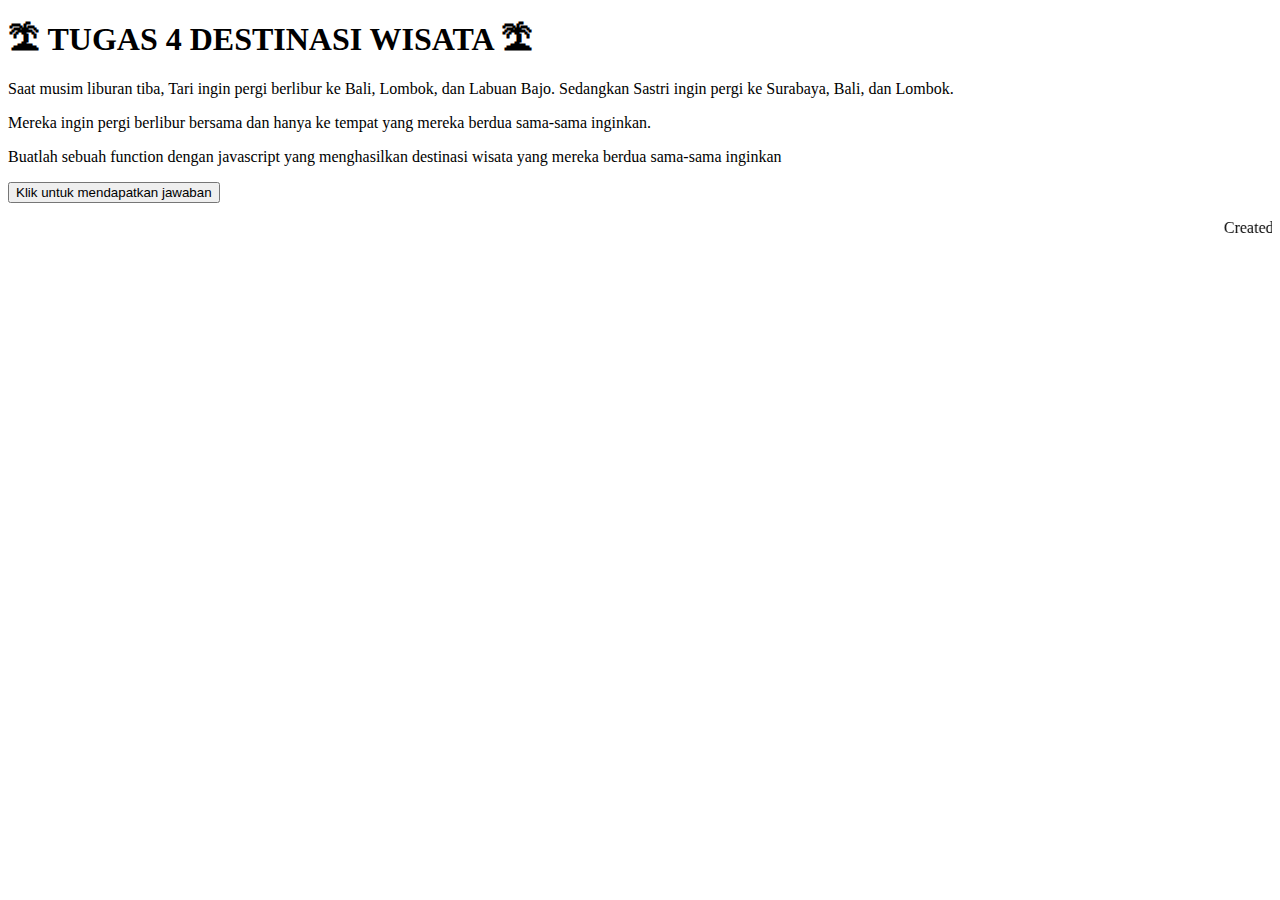
==== Javascript/index.html @ 51616b67 "challange1" ====
<!DOCTYPE html>
<html lang="en">
    <head>
        <meta charset="UTF-8">
        <meta http-equiv="X-UA-Compatible" content="IE=edge">
        <meta name="viewport" content="width=device-width, initial-scale=1.0">
        <title>TUGAS 4 Promnet</title>
        <link rel="stylesheet" href="style.css">
        <script type="text/javascript" src=tugaspromnet4.js></script>
    </head>
    <body>
        <div class="task">
            <h1>&#127965 TUGAS 4 DESTINASI WISATA &#127965</h1>
            <p>Saat musim liburan tiba, Tari ingin pergi berlibur ke Bali,
                Lombok, dan Labuan Bajo. Sedangkan Sastri ingin pergi ke
                Surabaya, Bali, dan Lombok.</p>

            <p>Mereka ingin pergi berlibur bersama dan hanya ke tempat yang
                mereka berdua sama-sama inginkan.</p>

            <p>Buatlah sebuah function dengan javascript yang menghasilkan
                destinasi wisata yang mereka berdua sama-sama inginkan</p>
        </div>
<div class="answer">
    <button onclick="alert(tripDestination)"><span></span>Klik untuk mendapatkan jawaban</button>
</div>
        <footer>
            <p><marquee>Created by Muhammad Hijaz</a> - 2101999</marquee></p>
        </footer>
    </body>
</html>
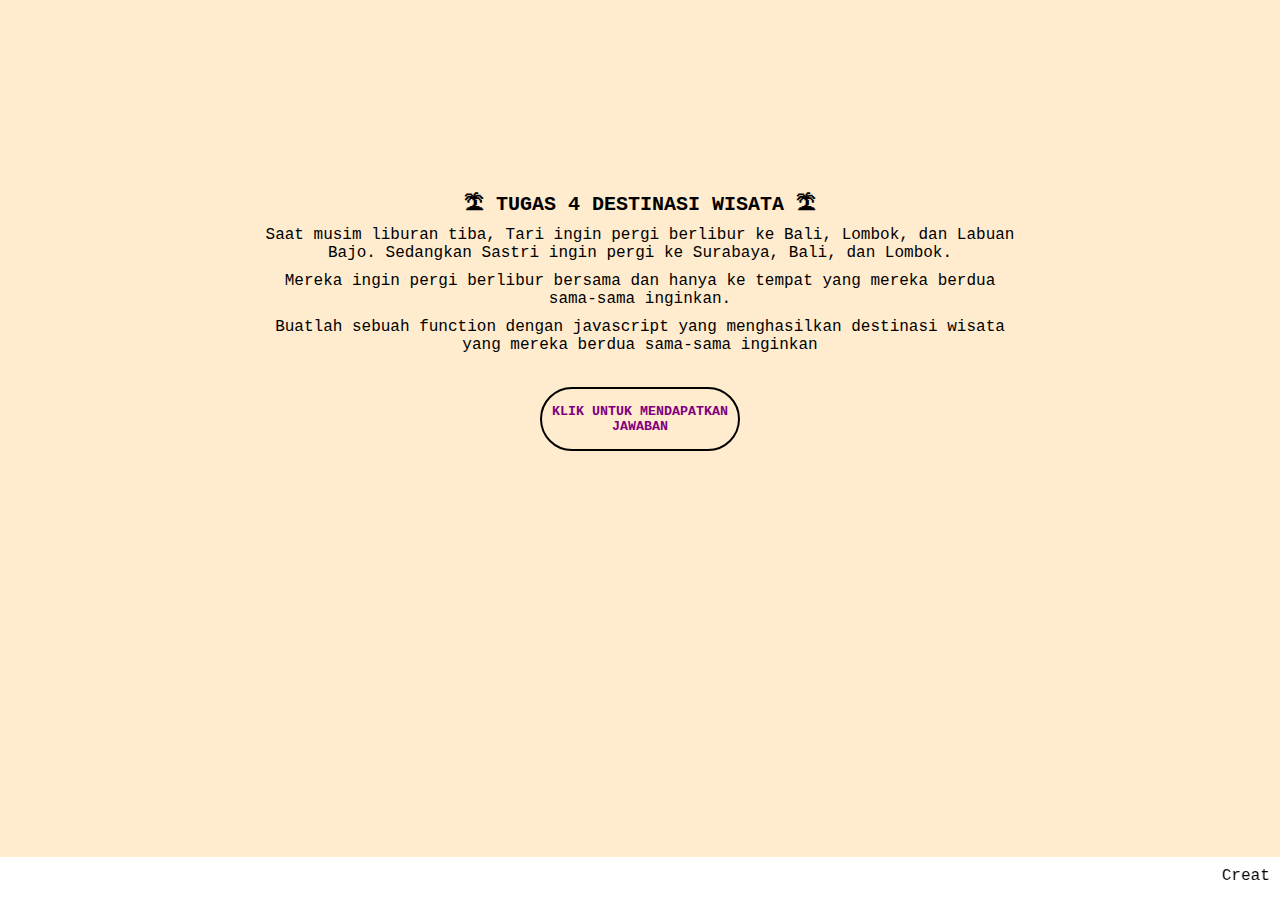
==== commit 7fd9b5a4: "Add files via upload" ====
--- a/Javascript/index.html
+++ b/Javascript/index.html
@@ -1,31 +1,31 @@
-<!DOCTYPE html>
-<html lang="en">
-    <head>
-        <meta charset="UTF-8">
-        <meta http-equiv="X-UA-Compatible" content="IE=edge">
-        <meta name="viewport" content="width=device-width, initial-scale=1.0">
-        <title>TUGAS 4 Promnet</title>
-        <link rel="stylesheet" href="style.css">
-        <script type="text/javascript" src=tugaspromnet4.js></script>
-    </head>
-    <body>
-        <div class="task">
-            <h1>&#127965 TUGAS 4 DESTINASI WISATA &#127965</h1>
-            <p>Saat musim liburan tiba, Tari ingin pergi berlibur ke Bali,
-                Lombok, dan Labuan Bajo. Sedangkan Sastri ingin pergi ke
-                Surabaya, Bali, dan Lombok.</p>
-
-            <p>Mereka ingin pergi berlibur bersama dan hanya ke tempat yang
-                mereka berdua sama-sama inginkan.</p>
-
-            <p>Buatlah sebuah function dengan javascript yang menghasilkan
-                destinasi wisata yang mereka berdua sama-sama inginkan</p>
-        </div>
-<div class="answer">
-    <button onclick="alert(tripDestination)"><span></span>Klik untuk mendapatkan jawaban</button>
-</div>
-        <footer>
-            <p><marquee>Created by Muhammad Hijaz</a> - 2101999</marquee></p>
-        </footer>
-    </body>
+<!DOCTYPE html>
+<html lang="en">
+    <head>
+        <meta charset="UTF-8">
+        <meta http-equiv="X-UA-Compatible" content="IE=edge">
+        <meta name="viewport" content="width=device-width, initial-scale=1.0">
+        <title>TUGAS 4 Promnet</title>
+        <link rel="stylesheet" href="style.css">
+        <script type="text/javascript" src=tugaspromnet4.js></script>
+    </head>
+    <body>
+        <div class="task">
+            <h1>&#127965 TUGAS 4 DESTINASI WISATA &#127965</h1>
+            <p>Saat musim liburan tiba, Tari ingin pergi berlibur ke Bali,
+                Lombok, dan Labuan Bajo. Sedangkan Sastri ingin pergi ke
+                Surabaya, Bali, dan Lombok.</p>
+
+            <p>Mereka ingin pergi berlibur bersama dan hanya ke tempat yang
+                mereka berdua sama-sama inginkan.</p>
+
+            <p>Buatlah sebuah function dengan javascript yang menghasilkan
+                destinasi wisata yang mereka berdua sama-sama inginkan</p>
+        </div>
+<div class="answer">
+    <button onclick="alert(tripDestination)"><span></span>Klik untuk mendapatkan jawaban</button>
+</div>
+        <footer>
+            <p><marquee>Created by Muhammad Hijaz</a> - 2101999</marquee></p>
+        </footer>
+    </body>
 </html>--- a/Javascript/style.css
+++ b/Javascript/style.css
@@ -0,0 +1,81 @@
+* {
+    box-sizing: border-box;
+    font-family: 'Comic Sans MS', Courier, monospace;
+    margin: 0;
+}
+
+body {
+    background-color: blanchedalmond;
+    justify-content: center;
+    align-items: center;
+}
+
+.task {
+    color: black;
+    text-align: center;
+    margin: 15% 20% 1%;
+}
+
+.task h1 {
+    font-weight: bold;
+    font-size: 20px;
+}
+
+.task p {
+    margin-top: 10px;
+}
+
+.answer {
+    text-align: center;
+}
+
+.answer button {
+    position: relative;
+    width: 200px;
+    padding: 15px 0;
+    margin: 0 auto;
+    text-align: center;
+    margin: 20px 10px;
+    font-weight: bold;
+    border: 2px solid black;
+    background: transparent;
+    color: purple;
+    cursor: pointer;
+    overflow: hidden;
+    text-transform: uppercase;
+    border-radius: 40px;
+}
+
+span {
+    background: black;
+    height: 100%;
+    width: 0;
+    position: absolute;
+    left: 0;
+    bottom: 0;
+    z-index: -1;
+    transition: 0.5s;
+}
+
+button:hover span {
+    width: 100%;
+}
+
+footer {
+    position: fixed;
+    left: 0;
+    bottom: 0;
+    width: 100%;
+    background-color: white;
+    color: black;
+    text-align: center;
+}
+
+footer p {
+    padding: 10px;
+}
+
+footer a {
+    text-decoration: none;
+    color: black;
+}